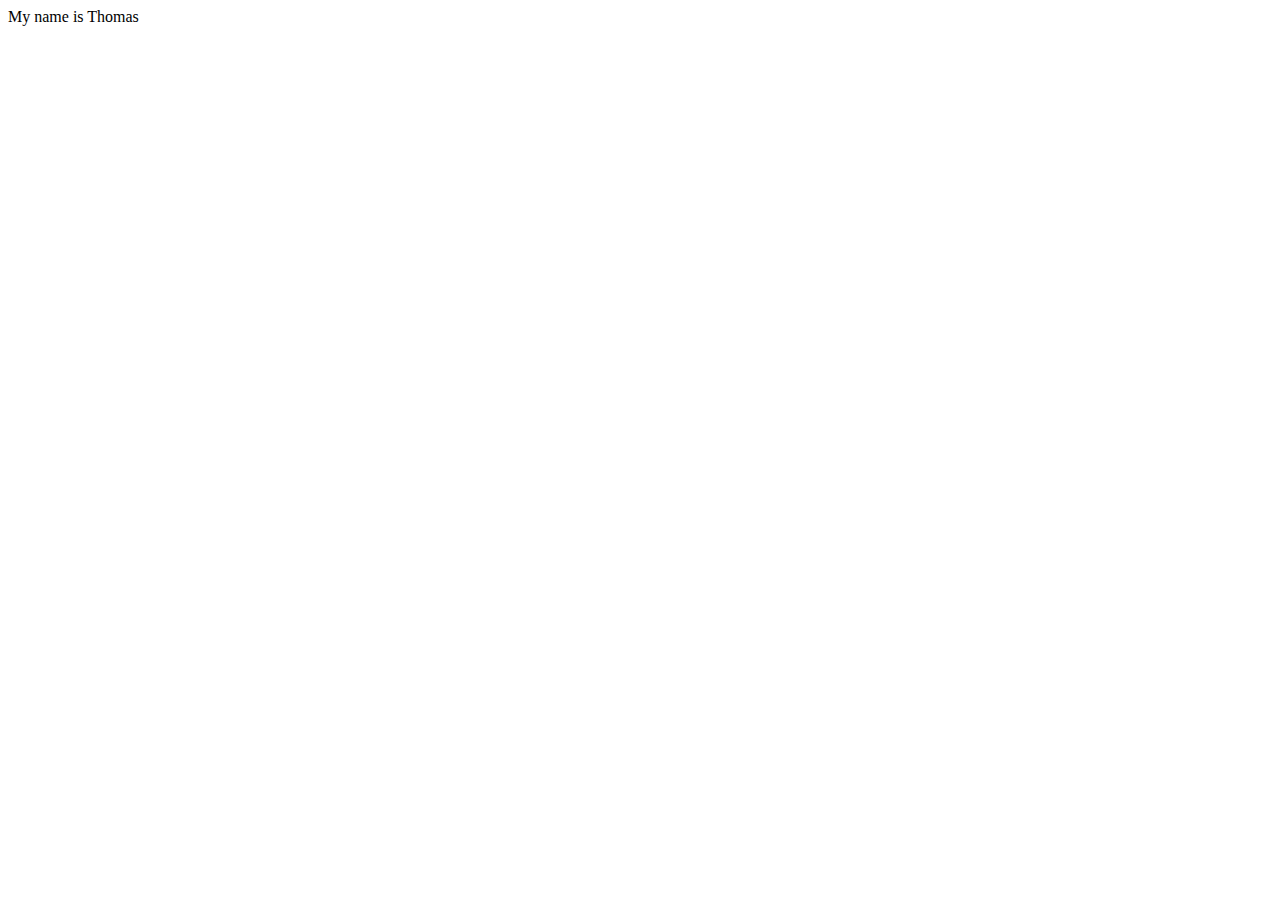
==== index2.html @ 070478a0 "initialized git repository" ====
<!DOCTYPE html>
<html lang="en">
<head>
    <meta charset="UTF-8">
    <meta name="viewport" content="width=device-width, initial-scale=1.0">
    <title>Document</title>
</head>
<body>
   My name is Thomas 
</body>
</html>
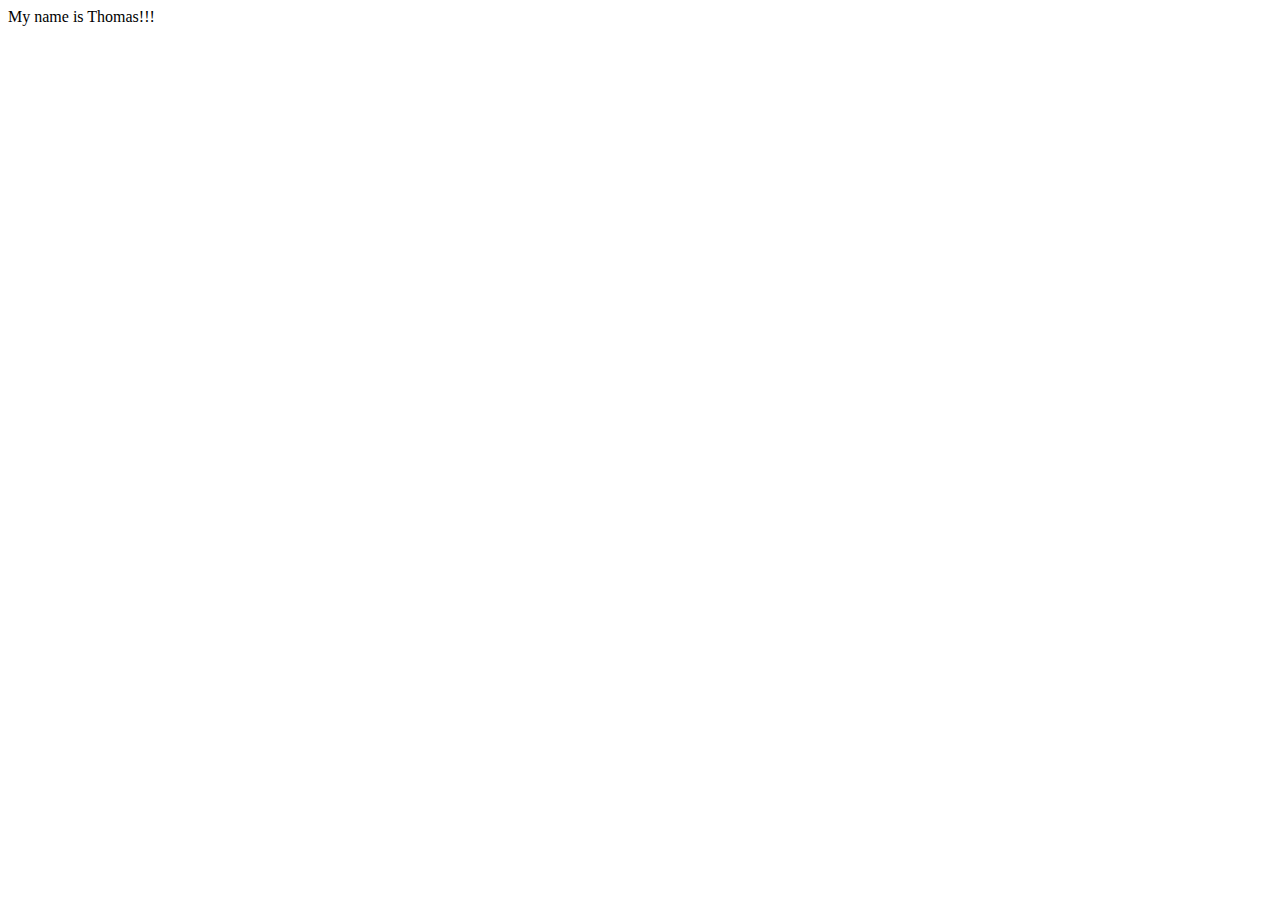
==== commit 2b5131f0: "Emphasize the name" ====
--- a/index2.html
+++ b/index2.html
@@ -6,6 +6,6 @@
     <title>Document</title>
 </head>
 <body>
-   My name is Thomas 
+   My name is Thomas!!! 
 </body>
 </html>